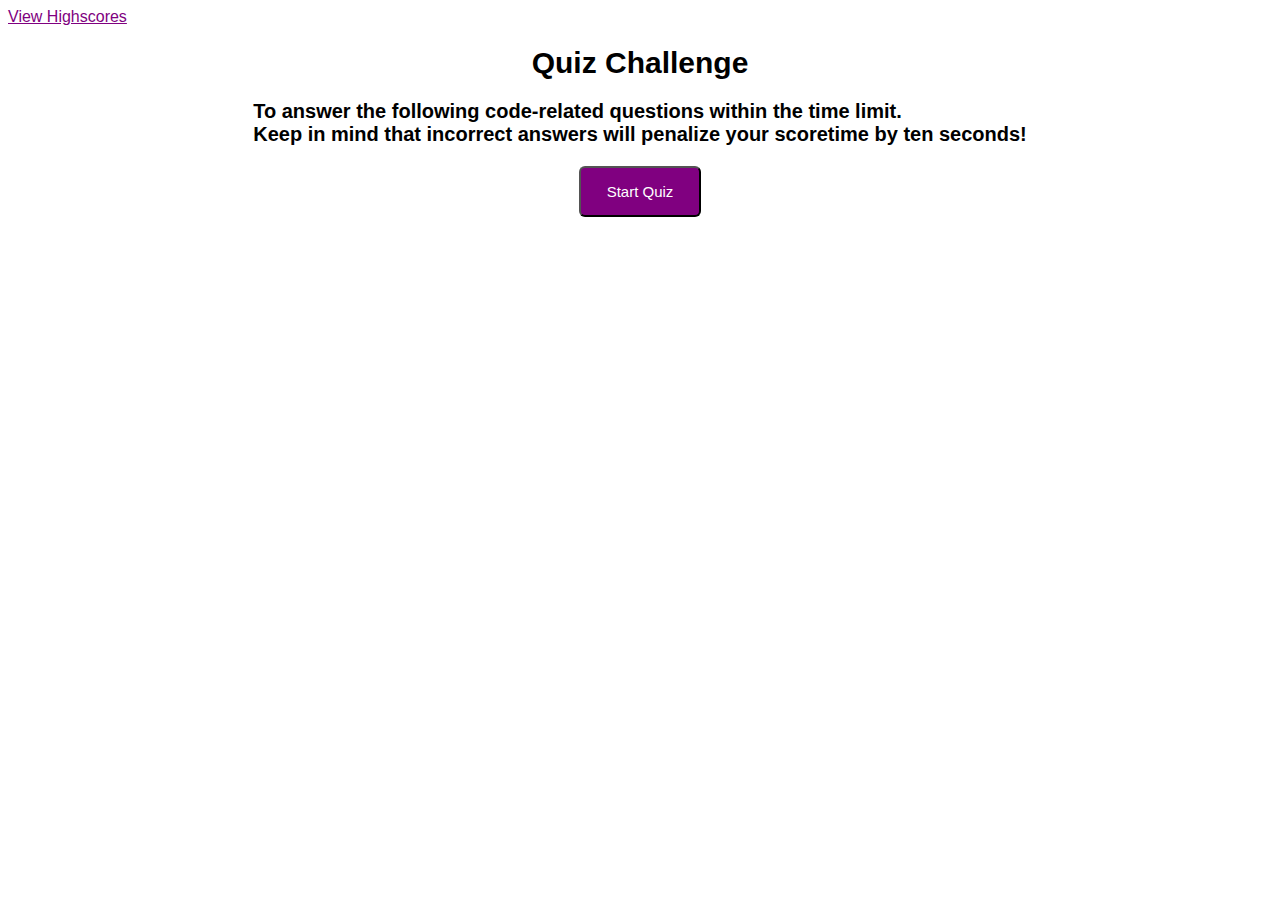
==== index.html @ 26846145 "finishing up the read me" ====
<!DOCTYPE html>
<html lang="en">
<head>
    <meta charset="UTF-8">
    <meta http-equiv="X-UA-Compatible" content="IE=edge">
    <meta name="viewport" content="width=device-width, initial-scale=1.0">
    <title>Code Quiz</title>
    <link rel="stylesheet" href="./assets/css/style.css">
</head>

<body>
    <nav class="score_time">
        <a href="TopScores.html" class="highscore">View Highscores</a>
        <!-- <div class="timerbox">Timer:&nbsp;<span id='count'>300</span>&nbsp;sec</div> -->
        <div id="currentTime"></div>

        <!-- <div class="count">Time: 0</div> -->
    </nav>
<div id="wrapper">
    <div id="questionsDiv">
    <span class="header_quiz"><strong>Quiz Challenge</strong></Quiz></span>
        <p class="summary"><strong>To answer the following code-related questions within the time limit.<br />
            Keep in mind that incorrect answers will penalize  your scoretime by ten seconds!</strong></p>
        <!-- <a class = start-quiz-button href="./game.html"onclick=start() id="startTime">Start Quiz</a> -->
        <button id="startTime">Start Quiz</button>
    </div>
</div>
    
   








<script src="./assets/js/MainQuestions.js"></script>
</body>
</html>
---- assets/css/style.css ----
* {

}


.score_time {
display: flex;
justify-content: space-between;
color: #800080;
font-family:Arial, Helvetica, sans-serif ;
}
.time {
    color: black;
}

.header_quiz {
    display: flex;
    justify-content: center;
    font-family:Arial, Helvetica, sans-serif;
    font-size: 30px;
}

.summary {
    display: flex;
    justify-content: center;
    flex-wrap: wrap;
    font-size: 20px;
    font-family: Arial, Helvetica, sans-serif;

}
/* BUTTON */

 #startTime {
    text-align: center;
    text-decoration: none;
    margin:auto;
    display: flex;
    justify-content: center;
    background-color: #800080;
    color: aliceblue;
    font-weight: 500;
    width: 10%;
    padding: 15px 25px;
    border-radius: 6px;
    font-size: 15px;
}

 #startTime {
    color: white;
    background-color: #800080;
    text-decoration: none;
    cursor: pointer
}
#questionsDiv {
    margin: 20px;
}
li {
    background-color: #800080;
    margin-top: 10px;
    padding: 5px 15px;
    width: 80%;
    font-size: 18px;
    color: white;
    border-radius: 6px;
    cursor: pointer;
}
.highscore {
    color:#800080
}
#back, #clear {
    background-color: #800080;
            position: relative;
            /* display: flex; */
            /* justify-content: center; */
            padding: 10px;
            font-size: 20px;
            color: white;
            top: 30%;
            left: 55%;
            width: auto;
            text-align: center;
            text-decoration: none;
            border-radius: 6px;
            cursor: pointer;
}
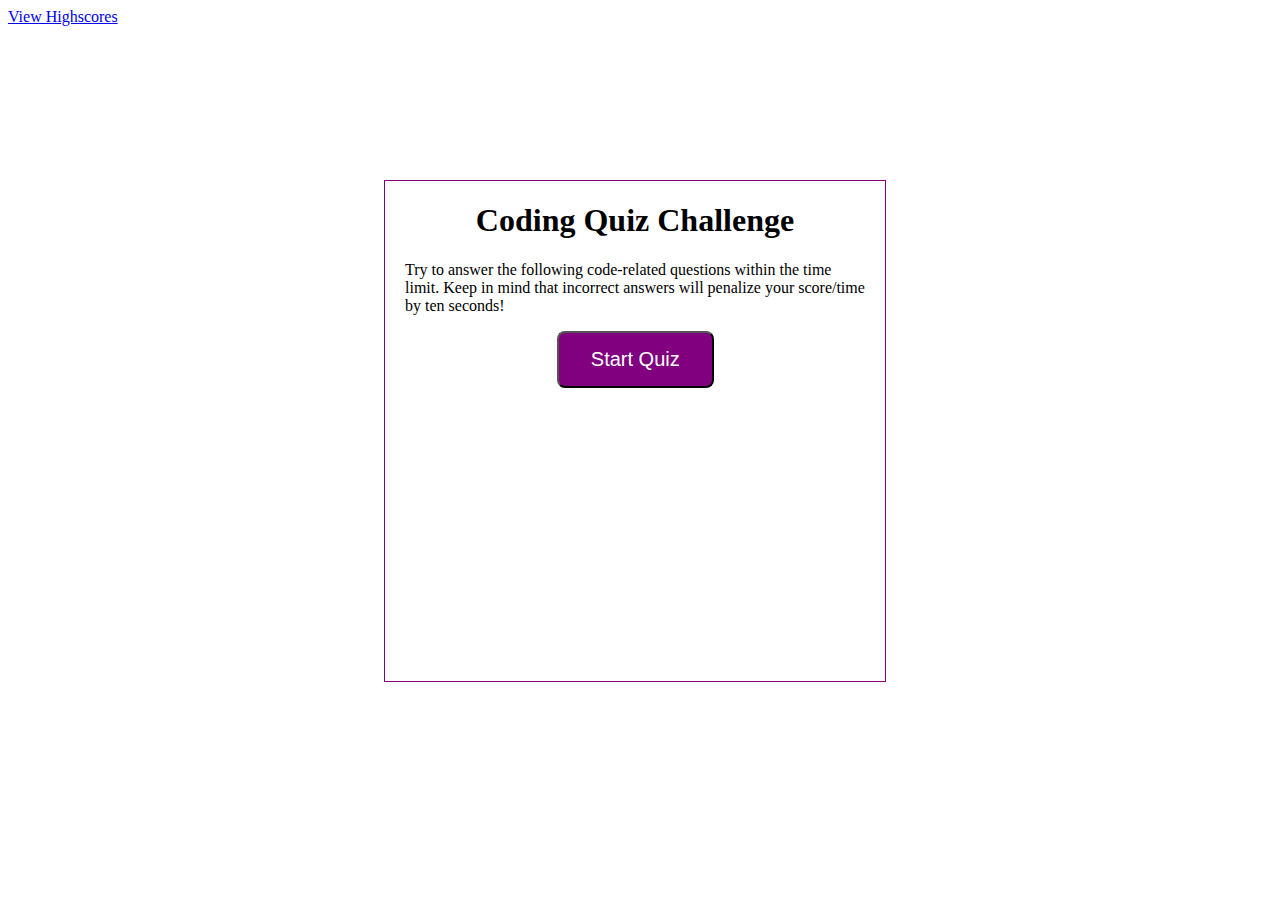
==== commit 5cbbaf80: "fixed css and made questions work" ====
--- a/index.html
+++ b/index.html
@@ -1,40 +1,35 @@
 <!DOCTYPE html>
 <html lang="en">
+
 <head>
     <meta charset="UTF-8">
-    <meta http-equiv="X-UA-Compatible" content="IE=edge">
     <meta name="viewport" content="width=device-width, initial-scale=1.0">
+    <meta http-equiv="X-UA-Compatible" content="ie=edge">
+    <link rel="stylesheet" type="text/css" href="assets/css/style.css">
+
+   
     <title>Code Quiz</title>
-    <link rel="stylesheet" href="./assets/css/style.css">
 </head>
 
 <body>
-    <nav class="score_time">
-        <a href="TopScores.html" class="highscore">View Highscores</a>
-        <!-- <div class="timerbox">Timer:&nbsp;<span id='count'>300</span>&nbsp;sec</div> -->
+    <a href="HighScores.html">View Highscores</a>
+    <div id="wrapper">
         <div id="currentTime"></div>
+        <div id="questionsDiv">
+            <h1>Coding Quiz Challenge</h1>
+            <p>Try to answer the following code-related questions within the time limit. Keep in mind that incorrect
+                answers
+                will penalize your score/time by ten seconds!</p>
+            <ul id="choicesUl"></ul>
+            <button id="startTime">Start Quiz</button>
+        </div>
 
-        <!-- <div class="count">Time: 0</div> -->
-    </nav>
-<div id="wrapper">
-    <div id="questionsDiv">
-    <span class="header_quiz"><strong>Quiz Challenge</strong></Quiz></span>
-        <p class="summary"><strong>To answer the following code-related questions within the time limit.<br />
-            Keep in mind that incorrect answers will penalize  your scoretime by ten seconds!</strong></p>
-        <!-- <a class = start-quiz-button href="./game.html"onclick=start() id="startTime">Start Quiz</a> -->
-        <button id="startTime">Start Quiz</button>
     </div>
-</div>
-    
-   
 
 
+    <script src="questions.js"></script>
 
 
+</body>
 
-
-
-
-<script src="./assets/js/MainQuestions.js"></script>
-</body>
 </html>--- a/assets/css/style.css
+++ b/assets/css/style.css
@@ -1,86 +1,140 @@
-* {
-
+#wrapper {
+    position: absolute;
+    left: 30%;
+    top: 20%;
+    width: 500px;
+    height: 500px;
+    border: 1px solid purple;
 }
-
-
-.score_time {
-display: flex;
-justify-content: space-between;
-color: #800080;
-font-family:Arial, Helvetica, sans-serif ;
-}
-.time {
-    color: black;
-}
-
-.header_quiz {
-    display: flex;
-    justify-content: center;
-    font-family:Arial, Helvetica, sans-serif;
-    font-size: 30px;
-}
-
-.summary {
-    display: flex;
-    justify-content: center;
-    flex-wrap: wrap;
+#startTime {
+    background-color: purple;
+    margin-left: 33%;
+    padding: 15px 32px;
     font-size: 20px;
-    font-family: Arial, Helvetica, sans-serif;
-
-}
-/* BUTTON */
-
- #startTime {
-    text-align: center;
-    text-decoration: none;
-    margin:auto;
-    display: flex;
-    justify-content: center;
-    background-color: #800080;
-    color: aliceblue;
-    font-weight: 500;
-    width: 10%;
-    padding: 15px 25px;
-    border-radius: 6px;
-    font-size: 15px;
-}
-
- #startTime {
     color: white;
-    background-color: #800080;
-    text-decoration: none;
-    cursor: pointer
+    cursor: pointer;
 }
 #questionsDiv {
     margin: 20px;
 }
+
+#currentTime {
+    float: right;
+}
+
+#goBack {
+    background-color: purple;
+    position: relative;
+    padding: 10px;
+    font-size: 20px;
+    color: white;
+    top: 30%;
+    left: 55%;
+    width: auto;
+    text-align: center;
+    text-decoration: none;
+    cursor: pointer;
+}
+
+
+
+#clear {
+    background-color: purple;
+    position: relative;
+    padding: 10px;
+    font-size: 20px;
+    color: white;
+    top: 30%;
+    right: 5%;
+    text-align: center;
+    cursor: pointer;
+}
+
+button {
+    border-radius: 8px;
+}
+
+textarea {
+    width: 90%;
+    margin: 20px;
+}
+
+#Submit {
+    background-color: purple;
+    margin-left: 33%;
+    padding: 15px 32px;
+    font-size: 20px;
+    color: white;
+    cursor: pointer;
+}
+
+label {
+    margin-right: 10px;
+}
+input {
+    margin-bottom: 20px;
+    width: 50%;
+    border: 1px solid lightgray;
+}
+
+h1 {
+    text-align: center;
+}
+
 li {
-    background-color: #800080;
+    background-color: purple;
     margin-top: 10px;
     padding: 5px 15px;
     width: 80%;
     font-size: 18px;
     color: white;
-    border-radius: 6px;
+}
+
+#createDiv {
+    margin-top: 20px;
+    border-top: 1px solid lightgray;
+}
+
+@media screen and (max-width: 786px) {
+
+body {
+    max-width: 786px;
+}
+#wrapper {
+position: absolute;
+left: 20%;
+}
+
+a {
+margin-left: 20%;
+}
+#goBack {
+    
+    position: relative;
+    left: 55%;
     cursor: pointer;
 }
-.highscore {
-    color:#800080
+
+#clear {
+    
+    position: relative;
+    right: 5%;
+    cursor: pointer;
+    
 }
-#back, #clear {
-    background-color: #800080;
-            position: relative;
-            /* display: flex; */
-            /* justify-content: center; */
-            padding: 10px;
-            font-size: 20px;
-            color: white;
-            top: 30%;
-            left: 55%;
-            width: auto;
-            text-align: center;
-            text-decoration: none;
-            border-radius: 6px;
-            cursor: pointer;
 }
 
+@media screen and (max-width: 640px) {
+body {
+    min-width: 640px;
+}
+#wrapper {
+position: absolute;
+left: 10%;
+}
+a {
+  margin-left: 10%;
+}
+
+
+}
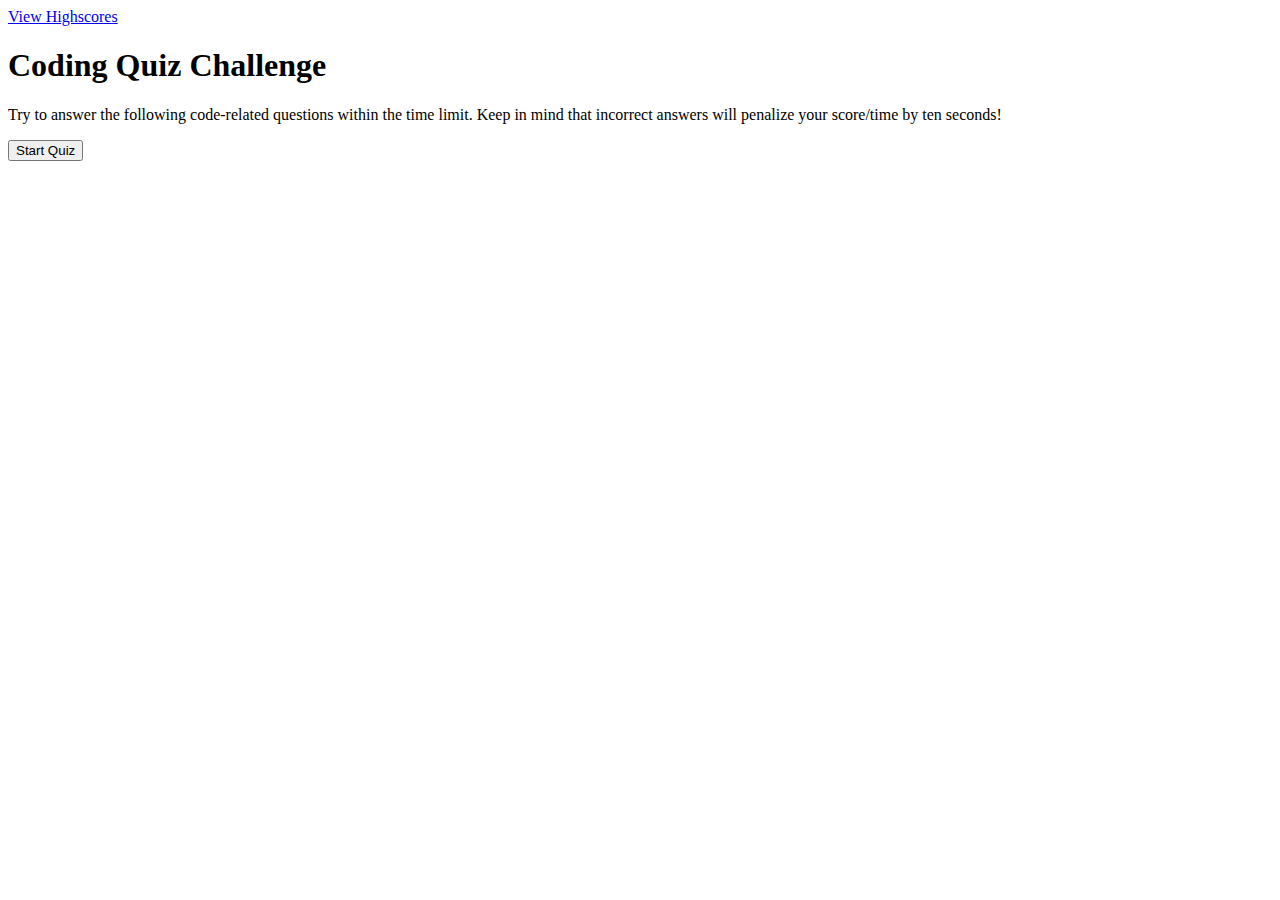
==== commit abcfb697: "reverted to original" ====
--- a/index.html
+++ b/index.html
@@ -27,7 +27,7 @@
     </div>
 
 
-    <script src="questions.js"></script>
+    <script src="java.js"></script>
 
 
 </body>
--- a/assets/css/style.css
+++ b/assets/css/style.css
@@ -1,140 +1,55 @@
-#wrapper {
-    position: absolute;
-    left: 30%;
-    top: 20%;
-    width: 500px;
-    height: 500px;
-    border: 1px solid purple;
-}
-#startTime {
-    background-color: purple;
-    margin-left: 33%;
-    padding: 15px 32px;
-    font-size: 20px;
-    color: white;
-    cursor: pointer;
-}
-#questionsDiv {
-    margin: 20px;
-}
+* {
 
-#currentTime {
-    float: right;
-}
-
-#goBack {
-    background-color: purple;
-    position: relative;
-    padding: 10px;
-    font-size: 20px;
-    color: white;
-    top: 30%;
-    left: 55%;
-    width: auto;
-    text-align: center;
-    text-decoration: none;
-    cursor: pointer;
 }
 
 
-
-#clear {
-    background-color: purple;
-    position: relative;
-    padding: 10px;
-    font-size: 20px;
-    color: white;
-    top: 30%;
-    right: 5%;
-    text-align: center;
-    cursor: pointer;
+.score_time {
+display: flex;
+justify-content: space-between;
+color: rgb(146, 61, 226);
+font-family:Arial, Helvetica, sans-serif ;
+}
+.time {
+    color: black;
 }
 
-button {
-    border-radius: 8px;
+.header_quiz {
+    display: flex;
+    justify-content: center;
+    font-family:Arial, Helvetica, sans-serif;
+    font-size: 30px;
 }
 
-textarea {
-    width: 90%;
-    margin: 20px;
+.summary {
+    display: flex;
+    justify-content: center;
+    align-items: baseline;
+    flex-wrap: wrap;
+    font-size: 20px;
+    font-family: Arial, Helvetica, sans-serif;
+
 }
 
-#Submit {
-    background-color: purple;
-    margin-left: 33%;
-    padding: 15px 32px;
-    font-size: 20px;
-    color: white;
-    cursor: pointer;
+.start-quiz-button {
+    /* display: flex;
+    justify-content: center; */
+    text-align: center;
+    text-decoration: none;
+    margin:auto;
+    display: flex;
+    justify-content: center;
+    align-items: center;
+    background-color: rgb(84, 31, 133);
+    color: aliceblue;
+    font-weight: 500;
+    width: 10%;
+    padding: 15px 25px;
+    border-radius: 6px;
+    font-size: 15px;
 }
 
-label {
-    margin-right: 10px;
-}
-input {
-    margin-bottom: 20px;
-    width: 50%;
-    border: 1px solid lightgray;
-}
-
-h1 {
-    text-align: center;
-}
-
-li {
-    background-color: purple;
-    margin-top: 10px;
-    padding: 5px 15px;
-    width: 80%;
-    font-size: 18px;
+.start-quiz-button:hover {
     color: white;
-}
-
-#createDiv {
-    margin-top: 20px;
-    border-top: 1px solid lightgray;
-}
-
-@media screen and (max-width: 786px) {
-
-body {
-    max-width: 786px;
-}
-#wrapper {
-position: absolute;
-left: 20%;
-}
-
-a {
-margin-left: 20%;
-}
-#goBack {
-    
-    position: relative;
-    left: 55%;
-    cursor: pointer;
-}
-
-#clear {
-    
-    position: relative;
-    right: 5%;
-    cursor: pointer;
-    
-}
-}
-
-@media screen and (max-width: 640px) {
-body {
-    min-width: 640px;
-}
-#wrapper {
-position: absolute;
-left: 10%;
-}
-a {
-  margin-left: 10%;
-}
-
-
-}
+    background-color: rgb(163, 111, 211);
+    text-decoration: none;
+}